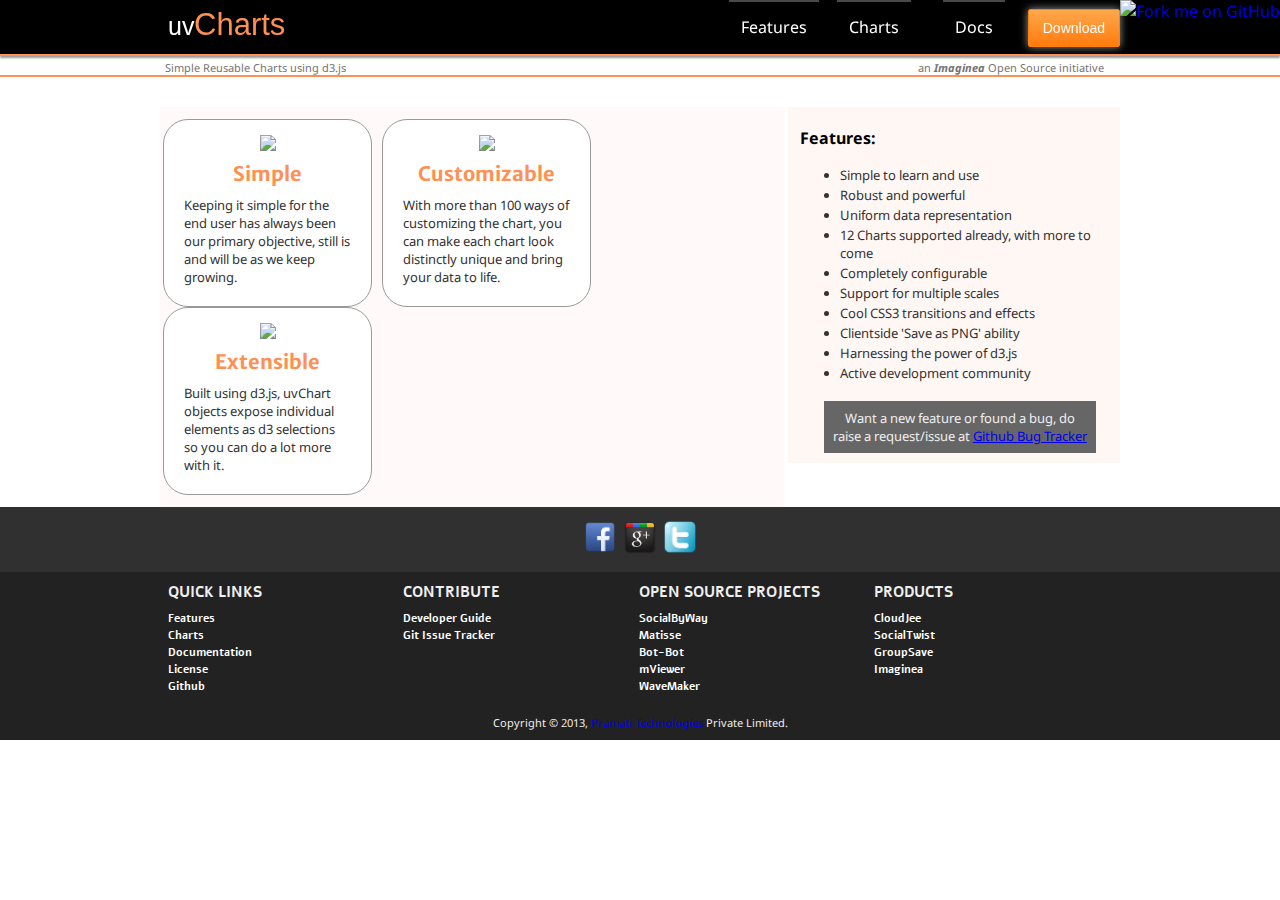
==== html/index.html @ e60efab8 "Merge branch 'master' of https://github.com/hashd/uv-web" ====
<html>
	<head>
		<title>uvCharts</title>
		<meta charset='utf8' />
		<link rel="stylesheet" href="../css/main.css" />
		<link href='http://fonts.googleapis.com/css?family=Noto+Sans|Alef|Merriweather+Sans' rel='stylesheet' type='text/css'>
	</head>
	<body>
		<div class="w header">
			<div class="c">
				<div class="flip-container" ontouchstart="this.classList.toggle('hover');">
					<div class="lf flipper">
						<div class="logo lf front">
							<span>uv</span>
							<span>Charts</span>
						</div>
						<div class="logo lf back">
							<span style="font-size:31px;"><img width="170px" src="../images/logo.png"></span>
						</div>
					</div>
				</div>
				<div class="nav rf">
					<ul style="list-style:none;padding-left:none;display: inline-block;">
						<li>
							<a href="#features">Features</a>
						</li><li>
							<a href="#charts">Charts</a>
						</li><li>
							<a href="doc.html">Docs</a>
						</li>
					</ul>
					<a href="https://raw.github.com/Imaginea/uvCharts/master/dist/uvcharts.min.js"><button class="download">Download</button></a>
				</div>
				<a href="https://github.com/imaginea/uvCharts"><img style="position: absolute; top: 0; right: 0; border: 0;" src="https://s3.amazonaws.com/github/ribbons/forkme_right_white_ffffff.png" alt="Fork me on GitHub"></a>
				<iframe src="http://www.facebook.com/plugins/like.php?href=https%3A%2F%2Fwww.facebook.com%2FuvCharts&width=75&height=22&colorscheme=light&layout=button_count&action=like&show_faces=false&send=false&appId=300554106655985" scrolling="no" frameborder="0" allowTransparency="true" style="border:none; overflow:hidden; width:75px; height:22px;position:fixed; right:60; top:108px;"></iframe>
			</div>

		</div>
		<div class="w banner">
			<div class="c clearfix">
				<div class="lf">
					Simple Reusable Charts using d3.js
				</div>
				<div class="rf">
					an <strong style="font-style: italic;">Imaginea</strong> Open Source initiative
				</div>
			</div>
		</div>

		<div id="graphs" class="w graphs">
			<div class="c">
				<div id="slides" class="uv-graph-space">
					<div id="uv-graph-space1" class="c clearfix"></div>
					<div id="uv-graph-space2" class="c clearfix"></div>
					<div id="uv-graph-space3" class="c clearfix"></div>
					<div id="uv-graph-space4" class="c clearfix"></div>
					<div id="uv-graph-space5" class="c clearfix"></div>
					<a href="#" class="slidesjs-previous slidesjs-navigation "></a>
					<a href="#" class="slidesjs-next slidesjs-navigation"></a>
				</div>
			</div>
		</div>

		<div class="c feature-box" >
			<div class="highlights">
				<div>
					<div class="highlight">
						<div class="ht-image"><img src="http://www.placekitten.com/180/200"></img></div>
						<div class="ht-header">Simple</div>
						<div class="ht-summary">Keeping it simple for the end user has always been our primary objective, still is and will be as we keep growing. </div>
					</div>
					<div class="highlight">
						<div class="ht-image"><img src="http://www.placekitten.com/180/200"></img></div>
						<div class="ht-header">Customizable</div>
						<div class="ht-summary">With more than 100 ways of customizing the chart, you can make each chart look distinctly unique and bring your data to life.</div>
					</div>
					<div class="highlight">
						<div class="ht-image"><img src="http://www.placekitten.com/180/200"></img></div>
						<div class="ht-header">Extensible</div>
						<div class="ht-summary">Built using d3.js, uvChart objects expose individual elements as d3 selections so you can do a lot more with it.</div>
					</div>
				</div>
			</div>

			<div class="features" id="features" style="background-color:#FFF7F4;padding-top:4px;padding-left: 12px;">
				<div>
					<p><strong>Features:</strong></p>
					<ul class="features-list" style="color: #333;margin:0;font-size:13px;" >
						<li>Simple to learn and use</li>
						<a href="http://www.facebook.com/plugins/like.php?href=http%3A%2F%2Fwww.facebook.com%2FuvCharts&width=45&height=21&colorscheme=light&layout=button_count&action=like&show_faces=false&send=false"></a>
						<li>Robust and powerful</li>
						<li>Uniform data representation</li>
						<li>12 Charts supported already, with more to come</li>
						<li>Completely configurable</li>
						<li>Support for multiple scales</li>
						<li>Cool CSS3 transitions and effects</li>
						<li>Clientside 'Save as PNG' ability</li>
						<li>Harnessing the power of d3.js</li>
						<li>Active development community</li>
					</ul>
					<div class="feature-request" style="font-size:13px;text-align:center;margin-top:18px;padding:8px;background-color:#666;color:#EEE">
						Want a new feature or found a bug, do raise a request/issue at <a href="http://www.github.com/imaginea/uvCharts/issues">Github Bug Tracker</a>
					</div>
				</div>
			</div>
		</div>

		<div class="w follow-us" style="background-color: #303030;">
			<div class="c" style="text-align:center; padding:12px;vertical-align:middle;">
				<a href="http://www.facebook.com/uvCharts"><img src="../images/facebook.png"></img></a>
				<a href="https://plus.google.com/u/1/b/109823879880657842289/109823879880657842289/about"><img src="../images/googleplus.png"></img></a>
				<a href="http://www.twitter.com/uvCharts"><img src="../images/twitter.png"></img></a>
			</div>
		</div>

		<div class="w footer" style="font-family:'Alef';">
			<div class="c">
				<div class="footer-links">
					<div class="link-block">
						<div class="block-header">Quick Links</div>
						<div class="block-links">
							<div class="block-link"><a href="#features">Features</a></div>
							<div class="block-link"><a href="#graphs">Charts</a></div>
							<div class="block-link"><a href="doc.html">Documentation</a></div>
							<div class="block-link"><a href="https://github.com/Imaginea/uvCharts/blob/master/LICENSE">License</a></div>
							<div class="block-link"><a href="https://github.com/Imaginea/uvCharts">Github</a></div>
						</div>
					</div>
					<div class="link-block">
						<div class="block-header">Contribute</div>
						<div class="block-links">
							<div class="block-link"><a href="https://github.com/Imaginea/uvCharts/blob/master/readme/developer_guide.md">Developer Guide</a></div>
							<div class="block-link"><a href="https://github.com/Imaginea/uvCharts/issues">Git Issue Tracker</a></div>
						</div>
					</div>
					<div class="link-block">
						<div class="block-header">Open Source Projects</div>
						<div class="block-links">
							<div class="block-link"><a href="http://www.socialbyway.com/">SocialByWay</a></div>
							<div class="block-link"><a href="http://www.thematisse.org/">Matisse</a></div>
							<div class="block-link"><a href="http://imaginea.github.io/bot-bot/">Bot-Bot</a></div>
							<div class="block-link"><a href="http://imaginea.github.com/mViewer">mViewer</a></div>
							<div class="block-link"><a href="http://www.wavemaker.com/">WaveMaker</a></div>
						</div>
					</div>
					<div class="link-block">
						<div class="block-header">Products</div>
						<div class="block-links">
							<div class="block-link"><a href="http://www.cloudjee.com/">CloudJee</a></div>
							<div class="block-link"><a href="http://www.socialtwist.com/">SocialTwist</a></div>
							<div class="block-link"><a href="http://www.groupsave.com/home">GroupSave</a></div>
							<div class="block-link"><a href="http://www.imaginea.com/">Imaginea</a></div>
						</div>
					</div>
				</div>
				<div class="copyright-notice">
					Copyright © 2013, <a href="http://www.pramati.com" style="text-decoration:none;">Pramati Technologies</a> Private Limited.
				</div>
			</div>
		</div>
		
		<script type="text/javascript" src="http://code.jquery.com/jquery-latest.min.js"></script>
		<script type="text/javascript" src="http://cdnjs.cloudflare.com/ajax/libs/d3/3.2.2/d3.v3.min.js"></script>
		<script type="text/javascript" src="../js/uvcharts.js"></script>
		<script type="text/javascript" src="../js/jquery.slides.min.js"></script>
		<script type="text/javascript" src="../js/dataset.js"></script>
		<script type="text/javascript" src="../js/init.js"></script>
		<script type="text/javascript" src="../js/slider.js"></script>
	</body>
</html>
---- css/main.css ----
body {
	font-family: "Noto Sans",Helvetica,Arial,Ubuntu,Sans;
	margin: 0 0;
}

.w {
	width: 100%;
}

.c {
	width: 960px;
	margin: 0 auto;
}

.slider-container {
	width: 960px;
	height: 500px;
}

#slides {
    display: none;
}

.header {
	position: fixed;
	top: 0;
	left: 0;
	background-color: #000;
	border-bottom: 2px solid #ff9053;
	box-shadow: 0px 2px 2px #999;
	z-index: 100;
}

.logo {
	font-size: 31px;
	font-family: Arial;
	padding: 7px 8px;
}
.logo span:first-child {
	font-size: 25px;
	color: #fff;
	cursor: pointer;
}

.logo span:last-child {
	color: #ff9053;
	margin-left: -9px;
	cursor: pointer;
}

.logo.hovered span:first-child {
	color: #ff9053;
}

.logo.hovered span:last-child {
	color: #fff;
}

.nav li {
	display: inline-block;
	width: 100px;
	text-align: center;
}

.nav li a {
	text-decoration: none;
	color: #ffffff;
	width: 100px;
	padding: 14px 12px;
	border-top: 2px solid #47494d;
	/*border-bottom: 2px solid #47494d;*/
}

.nav ul a:hover {
	color: #ff9053;
	border-top: 2px solid #ff9053;
}

button.download {
	font-size: 14px;
	padding: 10px 14px;
	color: #fff;
	border: 1px solid #FF7F08;
	border-radius: 2px;
	box-shadow: 0px 0px 8px #999;
	background: #ffa84c; /* Old browsers */
	background: -moz-linear-gradient(top,  #ffa84c 0%, #ff7b0d 100%); /* FF3.6+ */
	background: -webkit-gradient(linear, left top, left bottom, color-stop(0%,#ffa84c), color-stop(100%,#ff7b0d)); /* Chrome,Safari4+ */
	background: -webkit-linear-gradient(top,  #ffa84c 0%,#ff7b0d 100%); /* Chrome10+,Safari5.1+ */
	background: -o-linear-gradient(top,  #ffa84c 0%,#ff7b0d 100%); /* Opera 11.10+ */
	background: -ms-linear-gradient(top,  #ffa84c 0%,#ff7b0d 100%); /* IE10+ */
	background: linear-gradient(to bottom,  #ffa84c 0%,#ff7b0d 100%); /* W3C */
	filter: progid:DXImageTransform.Microsoft.gradient( startColorstr='#ffa84c', endColorstr='#ff7b0d',GradientType=0 ); /* IE6-9 */
	
}

button.download:hover {
	cursor: pointer;
	box-shadow: 0px 0px 20px #ff9053;
}

.banner {
	border-bottom: 2px solid #ff9053;
	margin-top: 60px;
	font-size: 11px;
	color: #737373;
}

.banner .lf {
	margin-left: 5px;
}

.banner .rf {
	margin-right: 16px;
}

.graphs {
	padding: 15px 10px;
	background-color: #fff;
}

.graphs > div {
}

.uv-graph-space >div{
	text-align: right;
}

.rf {
	float: right;
}

.lf {
	float: left;
}

.clearfix {
	overflow: hidden;
}

.clearfix:after {
	clear:both;
}

/* entire container, keeps perspective */
.flip-container {
	perspective: 1000;
}
/* flip the pane when hovered */
.flip-container:hover .flipper, .flip-container.hover .flipper {
	-webkit-transform: rotateY(180deg);
	-moz-transform: rotateY(180deg);
	-ms-transform: rotateY(180deg);
}


/* flip speed goes here */
.flipper {
	-webkit-transition: 0.6s;
	-webkit-transform-style: preserve-3d;
	-moz-transition: 0.6s;
	-moz-transform-style: preserve-3d;
	-ms-transition: 0.6s;
	-ms-transform-style: preserve-3d;
	width:180px;
	position: relative;
}

/* hide back of pane during swap */
.front, .back {
	-webkit-backface-visibility: hidden;
	-moz-backface-visibility: hidden;

	position: absolute;
	top: 0;
	left: 0;
}

/* front pane, placed above back */
.front {
	z-index: 2;
}

/* back, initially hidden pane */
.back {
	-webkit-transform: rotateY(180deg);
	-moz-transform: rotateY(180deg);
	-ms-transform: rotateY(180deg);
}

.feature-box > div{
	display: inline-block;
}

.highlights {
	width: 65%;
	background-color: #FFF9F9;
	padding: 12px 0;
	//position: fixed;
}

.features {
	width: 33.3%;
	padding: 10px 0;
	vertical-align: top;
}

.highlight {
	border-radius: 25px;
	border: 1px solid #999;
	display: inline-block;
	width: 30%;
	padding: 15px 10px;
	margin: 0 3px;
	background-color: #FFF;
}

.highlight .ht-header {
	text-align: center;
	font-family: "Merriweather Sans","Noto Sans","Arial";
	font-weight: bold;
	font-size: 20px;
	color: #ff9053;
	padding: 5px 0;
	padding-top: 10px;
}

.highlight .ht-image {
	text-align: center;
}

.highlight .ht-summary {
	text-align: left;
	font-family: "Noto Sans","Arial";
	font-size: 13px;
	padding: 5px 10px;
	color: #333;
}


.features-list:after {
	text-align: center;
	width: 80%;
	height: 1px;
	background-color: #000;
}

.footer {
	background-color: #222;
}

.footer-links {
	padding: 5px 0;
}

.link-block > div {
	padding-left: 8px;
}

.link-block {
	vertical-align: top;	
	width: 24%;
	display: inline-block;
	padding: 5px 0;
}

.block-header {
	font-size: 15px;
	color: #EEE;
	text-transform: uppercase;
	font-weight: bold;
	padding-bottom: 8px;
}

.block-header:after {
	border-top: 1px dashed #BBB;
	text-align: center;
	height: 2px;
}
 
.block-link {
	font-size: 11px;
	color: #DDD;
	padding: 1px 0;
}

.block-link a {
	font-size: 11px;
	color: #fff;
	font-weight: bold;
	padding: 1px 0;
	text-decoration:none;
}

.copyright-notice {
	text-align: center;
	vertical-align: middle;
	font-family: "Noto Sans";
	font-size: 11px;
	color: #EEE;
	padding: 10px 0;
}

.follow-us img {
	width: 36px;
	height: 36px;
}

.features-list li {
	padding-top: 1px;
	padding-bottom: 1px;
}

.feature-request {
	width: 80%;
	margin: 0 auto;
}

a:visited {
	color: #FFF;
}

.icon-chevron-left {
	height: 17px;
	cursor: pointer;
}

.icon-chevron-right {
	height: 17px;
	cursor: pointer;
}


#slides .slidesjs-navigation {
  margin-top:5px;
}

a.slidesjs-next,
a.slidesjs-previous,
a.slidesjs-play,
a.slidesjs-stop {
  background-image: url(../images/btns-next-prev.png);
  background-repeat: no-repeat;
  display:block;
  width:12px;
  height:18px;
  overflow: hidden;
  text-indent: -9999px;
  float: left;
  margin-right:5px;
}

a.slidesjs-next {
  margin-right:10px;
  background-position: -12px 0;
}

a:hover.slidesjs-next {
  background-position: -12px -18px;
}

a.slidesjs-previous {
  background-position: 0 0;
}

a:hover.slidesjs-previous {
  background-position: 0 -18px;
}

a.slidesjs-play {
  width:15px;
  background-position: -25px 0;
}

a:hover.slidesjs-play {
  background-position: -25px -18px;
}

a.slidesjs-stop {
  width:18px;
  background-position: -41px 0;
}

a:hover.slidesjs-stop {
  background-position: -41px -18px;
}

.slidesjs-pagination {
  margin: 7px 0 0;
  float: right;
  list-style: none;
}

.slidesjs-pagination li {
  float: left;
  margin: 0 1px;
}

.slidesjs-pagination li a {
  display: block;
  width: 13px;
  height: 0;
  padding-top: 13px;
  background-image: url(../images/pagination.png);
  background-position: 0 0;
  float: left;
  overflow: hidden;
}

.slidesjs-pagination li a.active,
.slidesjs-pagination li a:hover.active {
  background-position: 0 -13px
}

.slidesjs-pagination li a:hover {
  background-position: 0 -26px
}

#slides a:link,
#slides a:visited {
  color: #333
}
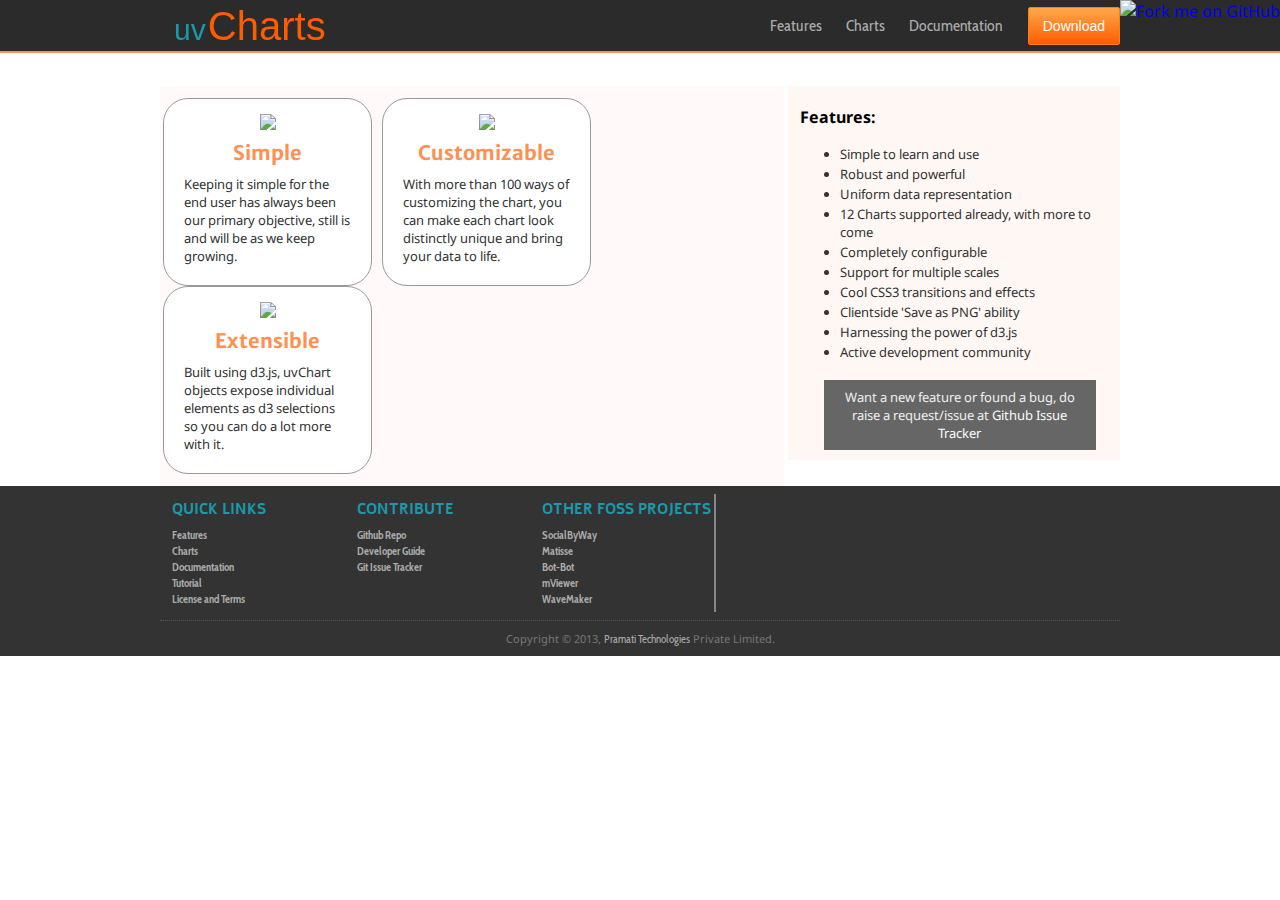
==== commit b5e3caff: "Made further changes to layout and color" ====
--- a/html/index.html
+++ b/html/index.html
@@ -3,12 +3,12 @@
 		<title>uvCharts</title>
 		<meta charset='utf8' />
 		<link rel="stylesheet" href="../css/main.css" />
-		<link href='http://fonts.googleapis.com/css?family=Noto+Sans|Alef|Merriweather+Sans' rel='stylesheet' type='text/css'>
+		<link href='http://fonts.googleapis.com/css?family=Source+Sans+Pro|Cabin+Condensed|Noto+Sans|Alef|Merriweather+Sans|Exo' rel='stylesheet' type='text/css'>
 	</head>
 	<body>
 		<div class="w header">
 			<div class="c">
-				<div class="flip-container" ontouchstart="this.classList.toggle('hover');">
+				<div>
 					<div class="lf flipper">
 						<div class="logo lf front">
 							<span>uv</span>
@@ -22,29 +22,19 @@
 				<div class="nav rf">
 					<ul style="list-style:none;padding-left:none;display: inline-block;">
 						<li>
-							<a href="#features">Features</a>
+							<a href="index.html#features">Features</a>
 						</li><li>
-							<a href="#charts">Charts</a>
+							<a href="index.html#charts">Charts</a>
 						</li><li>
-							<a href="doc.html">Docs</a>
+							<a href="documentation.html">Documentation</a>
 						</li>
 					</ul>
 					<a href="https://raw.github.com/Imaginea/uvCharts/master/dist/uvcharts.min.js"><button class="download">Download</button></a>
 				</div>
-				<a href="https://github.com/imaginea/uvCharts"><img style="position: absolute; top: 0; right: 0; border: 0;" src="https://s3.amazonaws.com/github/ribbons/forkme_right_white_ffffff.png" alt="Fork me on GitHub"></a>
-				<iframe src="http://www.facebook.com/plugins/like.php?href=https%3A%2F%2Fwww.facebook.com%2FuvCharts&width=75&height=22&colorscheme=light&layout=button_count&action=like&show_faces=false&send=false&appId=300554106655985" scrolling="no" frameborder="0" allowTransparency="true" style="border:none; overflow:hidden; width:75px; height:22px;position:fixed; right:60; top:108px;"></iframe>
+				<a href="https://github.com/imaginea/uvCharts"><img style="position: absolute; top: 0; right: 0; border: 0;" src="https://s3.amazonaws.com/github/ribbons/forkme_right_red_aa0000.png" alt="Fork me on GitHub"></a>
+				<iframe src="http://www.facebook.com/plugins/like.php?href=https%3A%2F%2Fwww.facebook.com%2FuvCharts&width=45&height=21&colorscheme=light&layout=button_count&action=like&show_faces=false&send=false&appId=300554106655985" scrolling="no" frameborder="0" allowTransparency="true" style="border:none; overflow:hidden; width:450px; height:px;position:fixed; right:-310; top:110px;"></iframe>
 			</div>
 
-		</div>
-		<div class="w banner">
-			<div class="c clearfix">
-				<div class="lf">
-					Simple Reusable Charts using d3.js
-				</div>
-				<div class="rf">
-					an <strong style="font-style: italic;">Imaginea</strong> Open Source initiative
-				</div>
-			</div>
 		</div>
 
 		<div id="graphs" class="w graphs">
@@ -99,20 +89,11 @@
 						<li>Active development community</li>
 					</ul>
 					<div class="feature-request" style="font-size:13px;text-align:center;margin-top:18px;padding:8px;background-color:#666;color:#EEE">
-						Want a new feature or found a bug, do raise a request/issue at <a href="http://www.github.com/imaginea/uvCharts/issues">Github Bug Tracker</a>
+						Want a new feature or found a bug, do raise a request/issue at <a href="http://www.github.com/imaginea/uvCharts/issues">Github Issue Tracker</a>
 					</div>
 				</div>
 			</div>
 		</div>
-
-		<div class="w follow-us" style="background-color: #303030;">
-			<div class="c" style="text-align:center; padding:12px;vertical-align:middle;">
-				<a href="http://www.facebook.com/uvCharts"><img src="../images/facebook.png"></img></a>
-				<a href="https://plus.google.com/u/1/b/109823879880657842289/109823879880657842289/about"><img src="../images/googleplus.png"></img></a>
-				<a href="http://www.twitter.com/uvCharts"><img src="../images/twitter.png"></img></a>
-			</div>
-		</div>
-
 		<div class="w footer" style="font-family:'Alef';">
 			<div class="c">
 				<div class="footer-links">
@@ -122,19 +103,20 @@
 							<div class="block-link"><a href="#features">Features</a></div>
 							<div class="block-link"><a href="#graphs">Charts</a></div>
 							<div class="block-link"><a href="doc.html">Documentation</a></div>
-							<div class="block-link"><a href="https://github.com/Imaginea/uvCharts/blob/master/LICENSE">License</a></div>
-							<div class="block-link"><a href="https://github.com/Imaginea/uvCharts">Github</a></div>
+							<div class="block-link"><a href="https://github.com/Imaginea/uvCharts/wiki/guide">Tutorial</a></div>
+							<div class="block-link"><a href="https://github.com/Imaginea/uvCharts/blob/master/LICENSE">License and Terms</a></div>
 						</div>
 					</div>
 					<div class="link-block">
 						<div class="block-header">Contribute</div>
 						<div class="block-links">
+							<div class="block-link"><a href="https://github.com/Imaginea/uvCharts">Github Repo</a></div>
 							<div class="block-link"><a href="https://github.com/Imaginea/uvCharts/blob/master/readme/developer_guide.md">Developer Guide</a></div>
 							<div class="block-link"><a href="https://github.com/Imaginea/uvCharts/issues">Git Issue Tracker</a></div>
 						</div>
 					</div>
 					<div class="link-block">
-						<div class="block-header">Open Source Projects</div>
+						<div class="block-header">Other FOSS Projects</div>
 						<div class="block-links">
 							<div class="block-link"><a href="http://www.socialbyway.com/">SocialByWay</a></div>
 							<div class="block-link"><a href="http://www.thematisse.org/">Matisse</a></div>
@@ -143,19 +125,18 @@
 							<div class="block-link"><a href="http://www.wavemaker.com/">WaveMaker</a></div>
 						</div>
 					</div>
-					<div class="link-block">
-						<div class="block-header">Products</div>
-						<div class="block-links">
-							<div class="block-link"><a href="http://www.cloudjee.com/">CloudJee</a></div>
-							<div class="block-link"><a href="http://www.socialtwist.com/">SocialTwist</a></div>
-							<div class="block-link"><a href="http://www.groupsave.com/home">GroupSave</a></div>
-							<div class="block-link"><a href="http://www.imaginea.com/">Imaginea</a></div>
-						</div>
+				</div>
+			<div class="copyright">
+					<!-- <div class="follow-us" style="float:left;">
+						<a href="http://www.facebook.com/uvCharts"><img src="../images/facebook.png"></img></a>
+						<a href="https://plus.google.com/u/1/b/109823879880657842289/109823879880657842289/about"><img src="../images/googleplus.png"></img></a>
+						<a href="http://www.twitter.com/uvCharts"><img src="../images/twitter.png"></img></a>
+					</div> -->
+					<div class="copyright-notice">
+						Copyright © 2013, <a href="http://www.pramati.com" style="text-decoration:none;">Pramati Technologies</a> Private Limited.
 					</div>
 				</div>
-				<div class="copyright-notice">
-					Copyright © 2013, <a href="http://www.pramati.com" style="text-decoration:none;">Pramati Technologies</a> Private Limited.
-				</div>
+			</div>
 			</div>
 		</div>
 		
--- a/css/main.css
+++ b/css/main.css
@@ -25,25 +25,26 @@
 	position: fixed;
 	top: 0;
 	left: 0;
-	background-color: #000;
+	background-color: #2b2b2b;
 	border-bottom: 2px solid #ff9053;
-	box-shadow: 0px 2px 2px #999;
+	/* box-shadow: 0px 2px 2px #999; */
 	z-index: 100;
 }
 
 .logo {
-	font-size: 31px;
+	font-size: 40px;
 	font-family: Arial;
-	padding: 7px 8px;
-}
+	padding: 4px 14px;
+}
+
 .logo span:first-child {
-	font-size: 25px;
-	color: #fff;
+	font-size: 30px;
+	color: #1a99aa;
 	cursor: pointer;
 }
 
 .logo span:last-child {
-	color: #ff9053;
+	color: #FF5C00;
 	margin-left: -9px;
 	cursor: pointer;
 }
@@ -58,45 +59,44 @@
 
 .nav li {
 	display: inline-block;
-	width: 100px;
 	text-align: center;
 }
 
 .nav li a {
 	text-decoration: none;
-	color: #ffffff;
-	width: 100px;
+	color: #AAA;
 	padding: 14px 12px;
-	border-top: 2px solid #47494d;
+	border-top: 2px solid #2b2b2b;
+	font-family: "Cabin Condensed"
 	/*border-bottom: 2px solid #47494d;*/
 }
 
 .nav ul a:hover {
-	color: #ff9053;
-	border-top: 2px solid #ff9053;
+	color: #FF5C00;
+	border-top: 2px solid #FF5C00;
 }
 
 button.download {
+	margin-left: 10px;
 	font-size: 14px;
 	padding: 10px 14px;
 	color: #fff;
 	border: 1px solid #FF7F08;
 	border-radius: 2px;
-	box-shadow: 0px 0px 8px #999;
 	background: #ffa84c; /* Old browsers */
-	background: -moz-linear-gradient(top,  #ffa84c 0%, #ff7b0d 100%); /* FF3.6+ */
-	background: -webkit-gradient(linear, left top, left bottom, color-stop(0%,#ffa84c), color-stop(100%,#ff7b0d)); /* Chrome,Safari4+ */
-	background: -webkit-linear-gradient(top,  #ffa84c 0%,#ff7b0d 100%); /* Chrome10+,Safari5.1+ */
-	background: -o-linear-gradient(top,  #ffa84c 0%,#ff7b0d 100%); /* Opera 11.10+ */
-	background: -ms-linear-gradient(top,  #ffa84c 0%,#ff7b0d 100%); /* IE10+ */
-	background: linear-gradient(to bottom,  #ffa84c 0%,#ff7b0d 100%); /* W3C */
-	filter: progid:DXImageTransform.Microsoft.gradient( startColorstr='#ffa84c', endColorstr='#ff7b0d',GradientType=0 ); /* IE6-9 */
+	background: -moz-linear-gradient(top,  #ffa84c 0%, #FF5C00 100%); /* FF3.6+ */
+	background: -webkit-gradient(linear, left top, left bottom, color-stop(0%,#ffa84c), color-stop(100%,#FF5C00)); /* Chrome,Safari4+ */
+	background: -webkit-linear-gradient(top,  #ffa84c 0%,#FF5C00 100%); /* Chrome10+,Safari5.1+ */
+	background: -o-linear-gradient(top,  #ffa84c 0%,#FF5C00 100%); /* Opera 11.10+ */
+	background: -ms-linear-gradient(top,  #ffa84c 0%,#FF5C00 100%); /* IE10+ */
+	background: linear-gradient(to bottom,  #ffa84c 0%,#FF5C00 100%); /* W3C */
+	filter: progid:DXImageTransform.Microsoft.gradient( startColorstr='#ffa84c', endColorstr='#FF5C00',GradientType=0 ); /* IE6-9 */
 	
 }
 
 button.download:hover {
 	cursor: pointer;
-	box-shadow: 0px 0px 20px #ff9053;
+	box-shadow: 0px 0px 10px #ff9053;
 }
 
 .banner {
@@ -115,7 +115,8 @@
 }
 
 .graphs {
-	padding: 15px 10px;
+	margin-top: 56px;
+	padding: 15px 0;
 	background-color: #fff;
 }
 
@@ -246,11 +247,17 @@
 }
 
 .footer {
-	background-color: #222;
+	background-color: #333;
+}
+
+.footer a {
+	font-family: "Cabin Condensed";
 }
 
 .footer-links {
-	padding: 5px 0;
+	margin: 8px 4px;
+	border-right: 2px solid #888;
+	display: inline-block;
 }
 
 .link-block > div {
@@ -259,14 +266,14 @@
 
 .link-block {
 	vertical-align: top;	
-	width: 24%;
+	width: 180px;
 	display: inline-block;
 	padding: 5px 0;
 }
 
 .block-header {
 	font-size: 15px;
-	color: #EEE;
+	color: #1a99aa;
 	text-transform: uppercase;
 	font-weight: bold;
 	padding-bottom: 8px;
@@ -286,24 +293,36 @@
 
 .block-link a {
 	font-size: 11px;
-	color: #fff;
+	color: #aaa;
 	font-weight: bold;
 	padding: 1px 0;
 	text-decoration:none;
 }
 
+.block-link a:hover {
+	color: #FF5C00;
+}
+
+.copyright {
+	border-top: 1px dotted #555;
+	padding: 10px 0;
+}
+
 .copyright-notice {
 	text-align: center;
 	vertical-align: middle;
 	font-family: "Noto Sans";
 	font-size: 11px;
-	color: #EEE;
-	padding: 10px 0;
+	color: #777;
+}
+
+.copyright-notice a {
+	color: #aaa;
 }
 
 .follow-us img {
-	width: 36px;
-	height: 36px;
+	width: 24px;
+	height: 24px;
 }
 
 .features-list li {
@@ -316,8 +335,9 @@
 	margin: 0 auto;
 }
 
-a:visited {
-	color: #FFF;
+.feature-request a {
+	color: #fafafa;
+	text-decoration: none;
 }
 
 .icon-chevron-left {
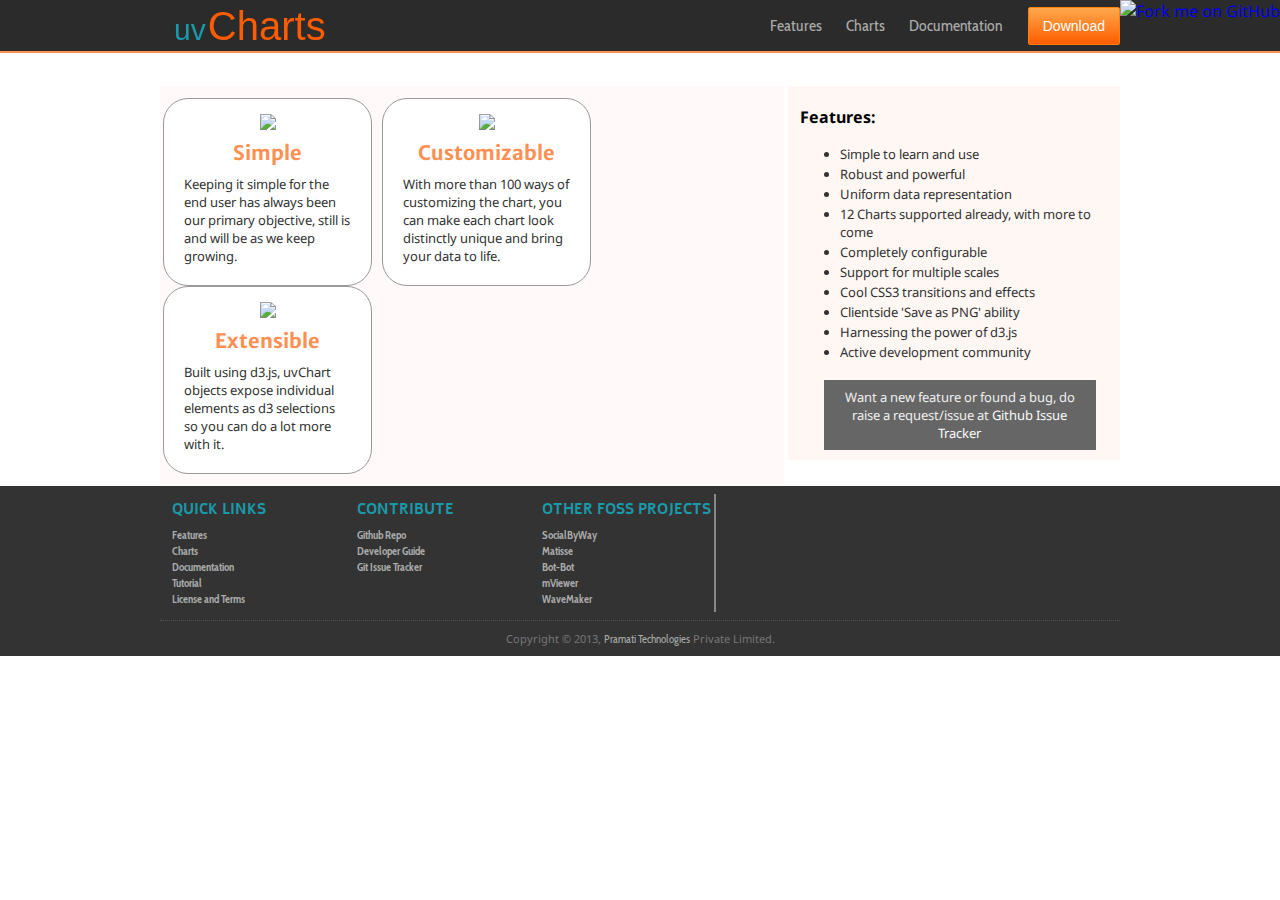
==== commit 22bcc664: "reverted wrong fork colour" ====
--- a/html/index.html
+++ b/html/index.html
@@ -32,7 +32,7 @@
 					<a href="https://raw.github.com/Imaginea/uvCharts/master/dist/uvcharts.min.js"><button class="download">Download</button></a>
 				</div>
 				<a href="https://github.com/imaginea/uvCharts"><img style="position: absolute; top: 0; right: 0; border: 0;" src="https://s3.amazonaws.com/github/ribbons/forkme_right_red_aa0000.png" alt="Fork me on GitHub"></a>
-				<iframe src="http://www.facebook.com/plugins/like.php?href=https%3A%2F%2Fwww.facebook.com%2FuvCharts&width=45&height=21&colorscheme=light&layout=button_count&action=like&show_faces=false&send=false&appId=300554106655985" scrolling="no" frameborder="0" allowTransparency="true" style="border:none; overflow:hidden; width:450px; height:px;position:fixed; right:-310; top:110px;"></iframe>
+				<iframe src="http://www.facebook.com/plugins/like.php?href=https%3A%2F%2Fwww.facebook.com%2FuvCharts&width=75&height=22&colorscheme=light&layout=button_count&action=like&show_faces=false&send=false&appId=300554106655985" scrolling="no" frameborder="0" allowTransparency="true" style="border:none; overflow:hidden; width:75px; height:22px;position:fixed; right:60; top:108px;"></iframe>
 			</div>
 
 		</div>
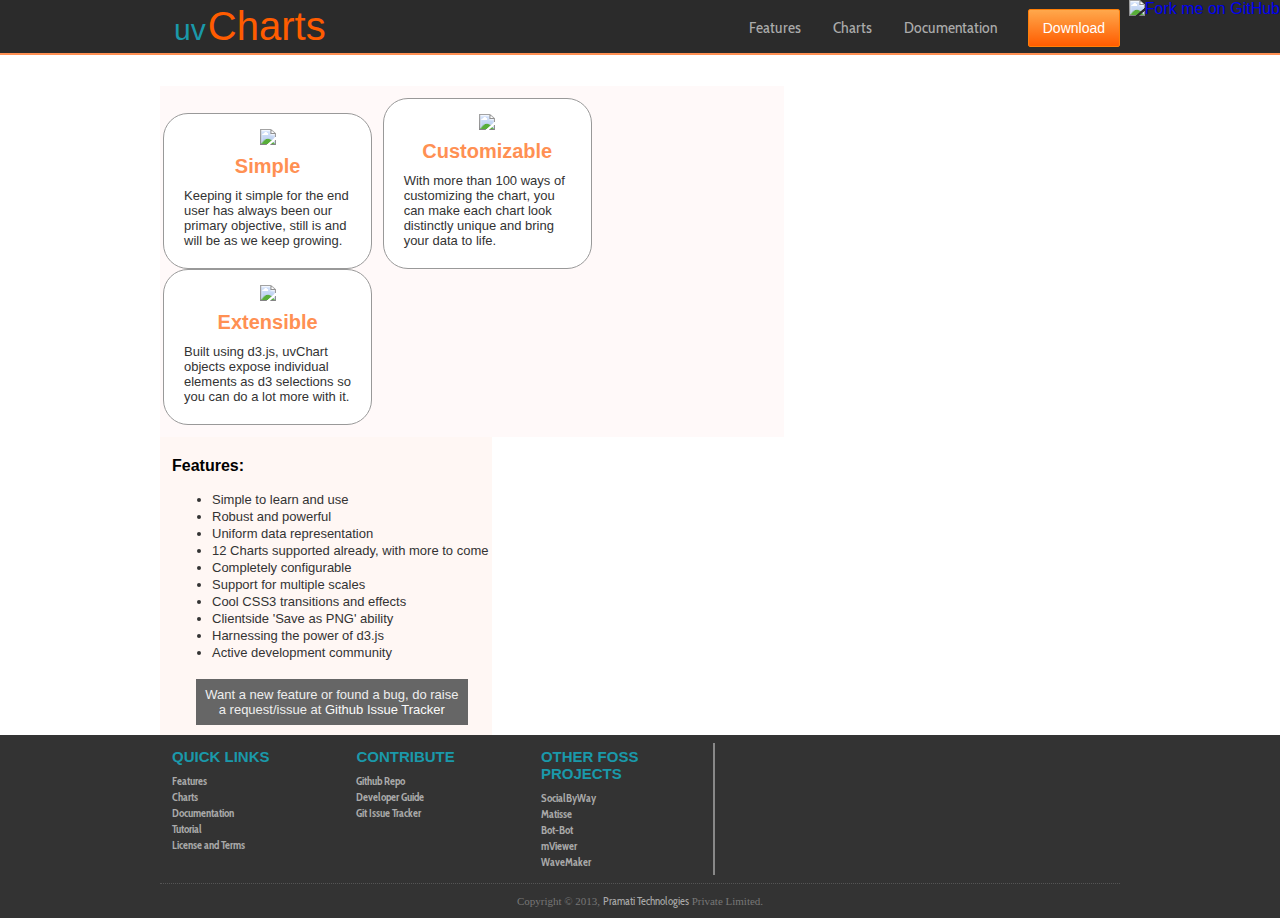
==== commit 467e7bd3: "Some styling changes, more documentation added in documentation page" ====
--- a/html/index.html
+++ b/html/index.html
@@ -3,24 +3,17 @@
 		<title>uvCharts</title>
 		<meta charset='utf8' />
 		<link rel="stylesheet" href="../css/main.css" />
-		<link href='http://fonts.googleapis.com/css?family=Source+Sans+Pro|Cabin+Condensed|Noto+Sans|Alef|Merriweather+Sans|Exo' rel='stylesheet' type='text/css'>
+		<link href='http://fonts.googleapis.com/css?family=Cabin+Condensed' rel='stylesheet' type='text/css'>
 	</head>
 	<body>
 		<div class="w header">
 			<div class="c">
-				<div>
-					<div class="lf flipper">
-						<div class="logo lf front">
-							<span>uv</span>
-							<span>Charts</span>
-						</div>
-						<div class="logo lf back">
-							<span style="font-size:31px;"><img width="170px" src="../images/logo.png"></span>
-						</div>
-					</div>
+				<div class="lf logo">
+						<span>uv</span>
+						<span>Charts</span>
 				</div>
 				<div class="nav rf">
-					<ul style="list-style:none;padding-left:none;display: inline-block;">
+					<ul style="list-style:none;padding-top: 2px;display: inline-block;">
 						<li>
 							<a href="index.html#features">Features</a>
 						</li><li>
@@ -32,7 +25,6 @@
 					<a href="https://raw.github.com/Imaginea/uvCharts/master/dist/uvcharts.min.js"><button class="download">Download</button></a>
 				</div>
 				<a href="https://github.com/imaginea/uvCharts"><img style="position: absolute; top: 0; right: 0; border: 0;" src="https://s3.amazonaws.com/github/ribbons/forkme_right_red_aa0000.png" alt="Fork me on GitHub"></a>
-				<iframe src="http://www.facebook.com/plugins/like.php?href=https%3A%2F%2Fwww.facebook.com%2FuvCharts&width=75&height=22&colorscheme=light&layout=button_count&action=like&show_faces=false&send=false&appId=300554106655985" scrolling="no" frameborder="0" allowTransparency="true" style="border:none; overflow:hidden; width:75px; height:22px;position:fixed; right:60; top:108px;"></iframe>
 			</div>
 
 		</div>
@@ -94,7 +86,7 @@
 				</div>
 			</div>
 		</div>
-		<div class="w footer" style="font-family:'Alef';">
+		<div class="w footer" style="font-family:sans-serif;">
 			<div class="c">
 				<div class="footer-links">
 					<div class="link-block">
--- a/css/main.css
+++ b/css/main.css
@@ -1,6 +1,14 @@
 body {
-	font-family: "Noto Sans",Helvetica,Arial,Ubuntu,Sans;
+	font-family: Helvetica,Arial,Ubuntu,Sans;
 	margin: 0 0;
+}
+
+a {
+	-webkit-transition: color 200ms linear 0s,color 200ms linear 0s;
+	-moz-transition: color 200ms linear 0s,color 200ms linear 0s;
+	-o-transition: color 200ms linear 0s,color 200ms linear 0s;
+	-ms-transition: color 200ms linear 0s,color 200ms linear 0s;
+	transition: color 200ms linear 0s,color 200ms linear 0s;
 }
 
 .w {
@@ -33,7 +41,7 @@
 
 .logo {
 	font-size: 40px;
-	font-family: Arial;
+	font-family: "Helvetica Neue",Helvetica;
 	padding: 4px 14px;
 }
 
@@ -65,7 +73,7 @@
 .nav li a {
 	text-decoration: none;
 	color: #AAA;
-	padding: 14px 12px;
+	padding: 16px 16px;
 	border-top: 2px solid #2b2b2b;
 	font-family: "Cabin Condensed"
 	/*border-bottom: 2px solid #47494d;*/
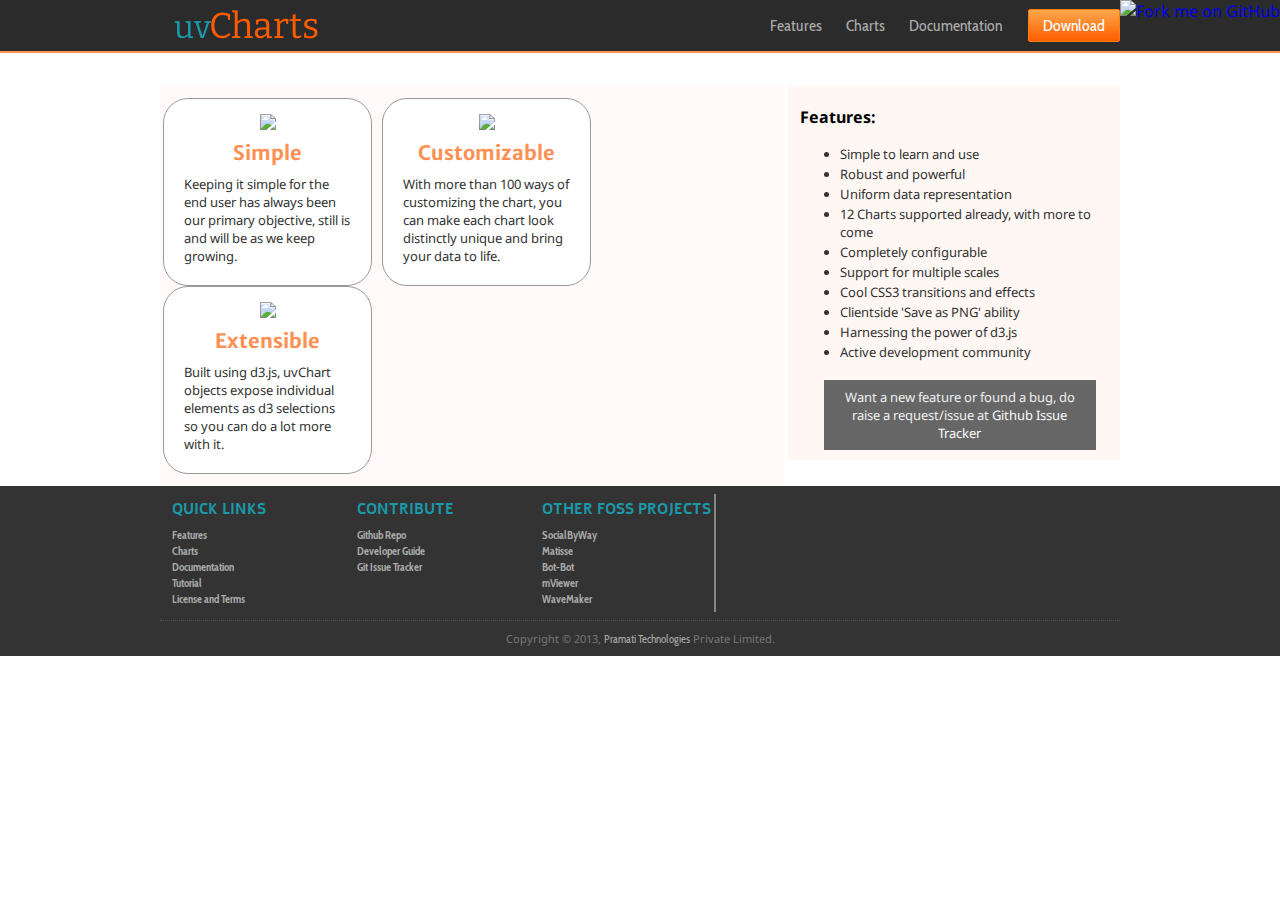
==== commit 2d2ee5d4: "Added browser wars graph" ====
--- a/html/index.html
+++ b/html/index.html
@@ -3,17 +3,24 @@
 		<title>uvCharts</title>
 		<meta charset='utf8' />
 		<link rel="stylesheet" href="../css/main.css" />
-		<link href='http://fonts.googleapis.com/css?family=Cabin+Condensed' rel='stylesheet' type='text/css'>
+		<link href='http://fonts.googleapis.com/css?family=Bitter|Source+Sans+Pro|Cabin+Condensed|Noto+Sans|Alef|Merriweather+Sans|Exo' rel='stylesheet' type='text/css'>
 	</head>
 	<body>
 		<div class="w header">
 			<div class="c">
-				<div class="lf logo">
-						<span>uv</span>
-						<span>Charts</span>
+				<div>
+					<div class="lf flipper">
+						<div class="logo lf front" style="font-family:'Bitter'">
+							<span>uv</span>
+							<span>Charts</span>
+						</div>
+						<div class="logo lf back">
+							<span style="font-size:31px;"><img width="170px" src="../images/logo.png"></span>
+						</div>
+					</div>
 				</div>
 				<div class="nav rf">
-					<ul style="list-style:none;padding-top: 2px;display: inline-block;">
+					<ul style="list-style:none;padding-left:none;display: inline-block;">
 						<li>
 							<a href="index.html#features">Features</a>
 						</li><li>
@@ -25,6 +32,7 @@
 					<a href="https://raw.github.com/Imaginea/uvCharts/master/dist/uvcharts.min.js"><button class="download">Download</button></a>
 				</div>
 				<a href="https://github.com/imaginea/uvCharts"><img style="position: absolute; top: 0; right: 0; border: 0;" src="https://s3.amazonaws.com/github/ribbons/forkme_right_red_aa0000.png" alt="Fork me on GitHub"></a>
+				<iframe src="http://www.facebook.com/plugins/like.php?href=https%3A%2F%2Fwww.facebook.com%2FuvCharts&width=45&height=21&colorscheme=light&layout=button_count&action=like&show_faces=false&send=false&appId=300554106655985" scrolling="no" frameborder="0" allowTransparency="true" style="border:none; overflow:hidden; width:450px; height:px;position:fixed; right:-310; top:110px;"></iframe>
 			</div>
 
 		</div>
@@ -86,7 +94,7 @@
 				</div>
 			</div>
 		</div>
-		<div class="w footer" style="font-family:sans-serif;">
+		<div class="w footer" style="font-family:'Alef';">
 			<div class="c">
 				<div class="footer-links">
 					<div class="link-block">
@@ -137,6 +145,7 @@
 		<script type="text/javascript" src="../js/uvcharts.js"></script>
 		<script type="text/javascript" src="../js/jquery.slides.min.js"></script>
 		<script type="text/javascript" src="../js/dataset.js"></script>
+		<script type="text/javascript" src="../js/data/browser_wars_data.js"></script>
 		<script type="text/javascript" src="../js/init.js"></script>
 		<script type="text/javascript" src="../js/slider.js"></script>
 	</body>
--- a/css/main.css
+++ b/css/main.css
@@ -1,5 +1,5 @@
 body {
-	font-family: Helvetica,Arial,Ubuntu,Sans;
+	font-family: "Noto Sans",Helvetica,Arial,Ubuntu,Sans;
 	margin: 0 0;
 }
 
@@ -40,13 +40,13 @@
 }
 
 .logo {
-	font-size: 40px;
-	font-family: "Helvetica Neue",Helvetica;
+	font-size: 36px;
+	font-family: Arial;
 	padding: 4px 14px;
 }
 
 .logo span:first-child {
-	font-size: 30px;
+	font-size: 32px;
 	color: #1a99aa;
 	cursor: pointer;
 }
@@ -73,7 +73,7 @@
 .nav li a {
 	text-decoration: none;
 	color: #AAA;
-	padding: 16px 16px;
+	padding: 14px 12px;
 	border-top: 2px solid #2b2b2b;
 	font-family: "Cabin Condensed"
 	/*border-bottom: 2px solid #47494d;*/
@@ -85,9 +85,10 @@
 }
 
 button.download {
+	font-family: "Cabin Condensed";
 	margin-left: 10px;
-	font-size: 14px;
-	padding: 10px 14px;
+	font-size: 16px;
+	padding: 6px 14px;
 	color: #fff;
 	border: 1px solid #FF7F08;
 	border-radius: 2px;
@@ -171,7 +172,7 @@
 	-moz-transform-style: preserve-3d;
 	-ms-transition: 0.6s;
 	-ms-transform-style: preserve-3d;
-	width:180px;
+	width:200px;
 	position: relative;
 }
 
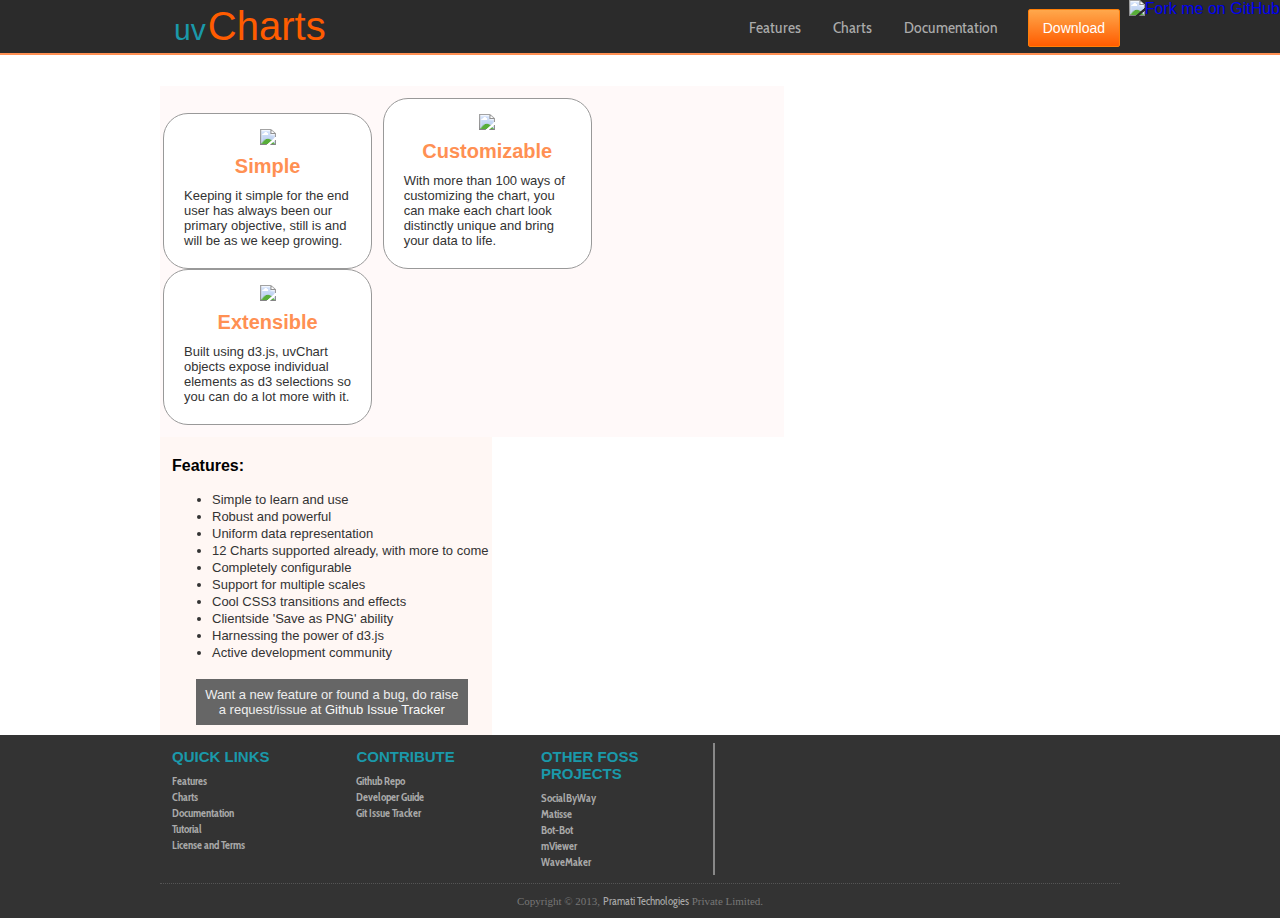
==== commit f28e8431: "Merge branch 'master' of https://github.com/hashd/uv-web" ====
--- a/html/index.html
+++ b/html/index.html
@@ -3,24 +3,17 @@
 		<title>uvCharts</title>
 		<meta charset='utf8' />
 		<link rel="stylesheet" href="../css/main.css" />
-		<link href='http://fonts.googleapis.com/css?family=Bitter|Source+Sans+Pro|Cabin+Condensed|Noto+Sans|Alef|Merriweather+Sans|Exo' rel='stylesheet' type='text/css'>
+		<link href='http://fonts.googleapis.com/css?family=Cabin+Condensed' rel='stylesheet' type='text/css'>
 	</head>
 	<body>
 		<div class="w header">
 			<div class="c">
-				<div>
-					<div class="lf flipper">
-						<div class="logo lf front" style="font-family:'Bitter'">
-							<span>uv</span>
-							<span>Charts</span>
-						</div>
-						<div class="logo lf back">
-							<span style="font-size:31px;"><img width="170px" src="../images/logo.png"></span>
-						</div>
-					</div>
+				<div class="lf logo">
+						<span>uv</span>
+						<span>Charts</span>
 				</div>
 				<div class="nav rf">
-					<ul style="list-style:none;padding-left:none;display: inline-block;">
+					<ul style="list-style:none;padding-top: 2px;display: inline-block;">
 						<li>
 							<a href="index.html#features">Features</a>
 						</li><li>
@@ -32,7 +25,6 @@
 					<a href="https://raw.github.com/Imaginea/uvCharts/master/dist/uvcharts.min.js"><button class="download">Download</button></a>
 				</div>
 				<a href="https://github.com/imaginea/uvCharts"><img style="position: absolute; top: 0; right: 0; border: 0;" src="https://s3.amazonaws.com/github/ribbons/forkme_right_red_aa0000.png" alt="Fork me on GitHub"></a>
-				<iframe src="http://www.facebook.com/plugins/like.php?href=https%3A%2F%2Fwww.facebook.com%2FuvCharts&width=45&height=21&colorscheme=light&layout=button_count&action=like&show_faces=false&send=false&appId=300554106655985" scrolling="no" frameborder="0" allowTransparency="true" style="border:none; overflow:hidden; width:450px; height:px;position:fixed; right:-310; top:110px;"></iframe>
 			</div>
 
 		</div>
@@ -94,7 +86,7 @@
 				</div>
 			</div>
 		</div>
-		<div class="w footer" style="font-family:'Alef';">
+		<div class="w footer" style="font-family:sans-serif;">
 			<div class="c">
 				<div class="footer-links">
 					<div class="link-block">
@@ -145,7 +137,6 @@
 		<script type="text/javascript" src="../js/uvcharts.js"></script>
 		<script type="text/javascript" src="../js/jquery.slides.min.js"></script>
 		<script type="text/javascript" src="../js/dataset.js"></script>
-		<script type="text/javascript" src="../js/data/browser_wars_data.js"></script>
 		<script type="text/javascript" src="../js/init.js"></script>
 		<script type="text/javascript" src="../js/slider.js"></script>
 	</body>
--- a/css/main.css
+++ b/css/main.css
@@ -1,5 +1,5 @@
 body {
-	font-family: "Noto Sans",Helvetica,Arial,Ubuntu,Sans;
+	font-family: Helvetica,Arial,Ubuntu,Sans;
 	margin: 0 0;
 }
 
@@ -40,13 +40,13 @@
 }
 
 .logo {
-	font-size: 36px;
-	font-family: Arial;
+	font-size: 40px;
+	font-family: "Helvetica Neue",Helvetica;
 	padding: 4px 14px;
 }
 
 .logo span:first-child {
-	font-size: 32px;
+	font-size: 30px;
 	color: #1a99aa;
 	cursor: pointer;
 }
@@ -73,7 +73,7 @@
 .nav li a {
 	text-decoration: none;
 	color: #AAA;
-	padding: 14px 12px;
+	padding: 16px 16px;
 	border-top: 2px solid #2b2b2b;
 	font-family: "Cabin Condensed"
 	/*border-bottom: 2px solid #47494d;*/
@@ -85,10 +85,9 @@
 }
 
 button.download {
-	font-family: "Cabin Condensed";
 	margin-left: 10px;
-	font-size: 16px;
-	padding: 6px 14px;
+	font-size: 14px;
+	padding: 10px 14px;
 	color: #fff;
 	border: 1px solid #FF7F08;
 	border-radius: 2px;
@@ -172,7 +171,7 @@
 	-moz-transform-style: preserve-3d;
 	-ms-transition: 0.6s;
 	-ms-transform-style: preserve-3d;
-	width:200px;
+	width:180px;
 	position: relative;
 }
 
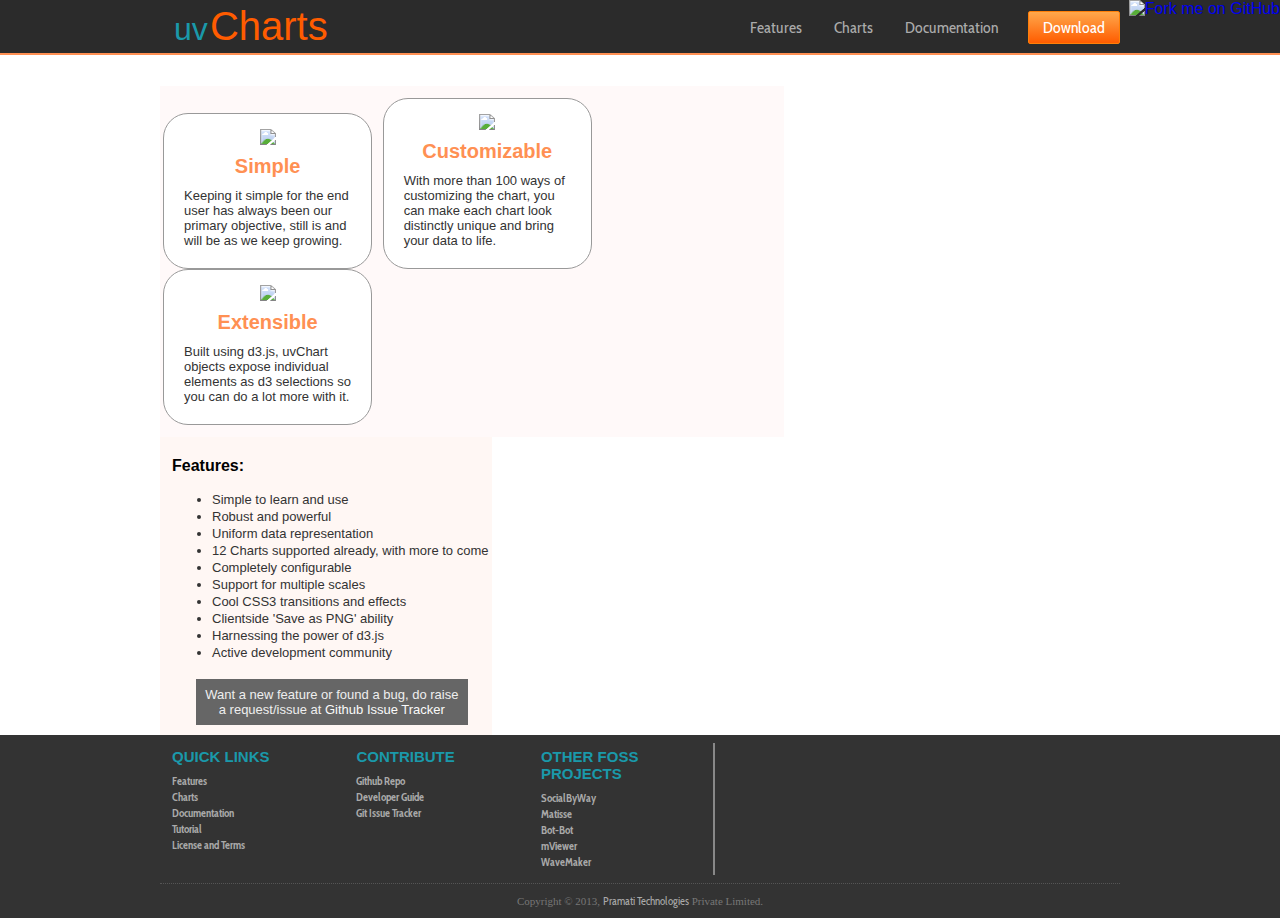
==== commit e2c25580: "Updated documentation page" ====
--- a/html/index.html
+++ b/html/index.html
@@ -25,8 +25,7 @@
 					<a href="https://raw.github.com/Imaginea/uvCharts/master/dist/uvcharts.min.js"><button class="download">Download</button></a>
 				</div>
 				<a href="https://github.com/imaginea/uvCharts"><img style="position: absolute; top: 0; right: 0; border: 0;" src="https://s3.amazonaws.com/github/ribbons/forkme_right_red_aa0000.png" alt="Fork me on GitHub"></a>
-			</div>
-
+				</div>
 		</div>
 
 		<div id="graphs" class="w graphs">
@@ -137,6 +136,7 @@
 		<script type="text/javascript" src="../js/uvcharts.js"></script>
 		<script type="text/javascript" src="../js/jquery.slides.min.js"></script>
 		<script type="text/javascript" src="../js/dataset.js"></script>
+		<script type="text/javascript" src="../js/data/browser_wars_data.js"></script>
 		<script type="text/javascript" src="../js/init.js"></script>
 		<script type="text/javascript" src="../js/slider.js"></script>
 	</body>
--- a/css/main.css
+++ b/css/main.css
@@ -40,13 +40,13 @@
 }
 
 .logo {
+	font-family: Arial;
 	font-size: 40px;
-	font-family: "Helvetica Neue",Helvetica;
 	padding: 4px 14px;
 }
 
 .logo span:first-child {
-	font-size: 30px;
+	font-size: 32px;
 	color: #1a99aa;
 	cursor: pointer;
 }
@@ -85,9 +85,10 @@
 }
 
 button.download {
+	font-family: "Cabin Condensed";
 	margin-left: 10px;
-	font-size: 14px;
-	padding: 10px 14px;
+	font-size: 16px;
+	padding: 6px 14px;
 	color: #fff;
 	border: 1px solid #FF7F08;
 	border-radius: 2px;
@@ -171,7 +172,7 @@
 	-moz-transform-style: preserve-3d;
 	-ms-transition: 0.6s;
 	-ms-transform-style: preserve-3d;
-	width:180px;
+	width:200px;
 	position: relative;
 }
 
